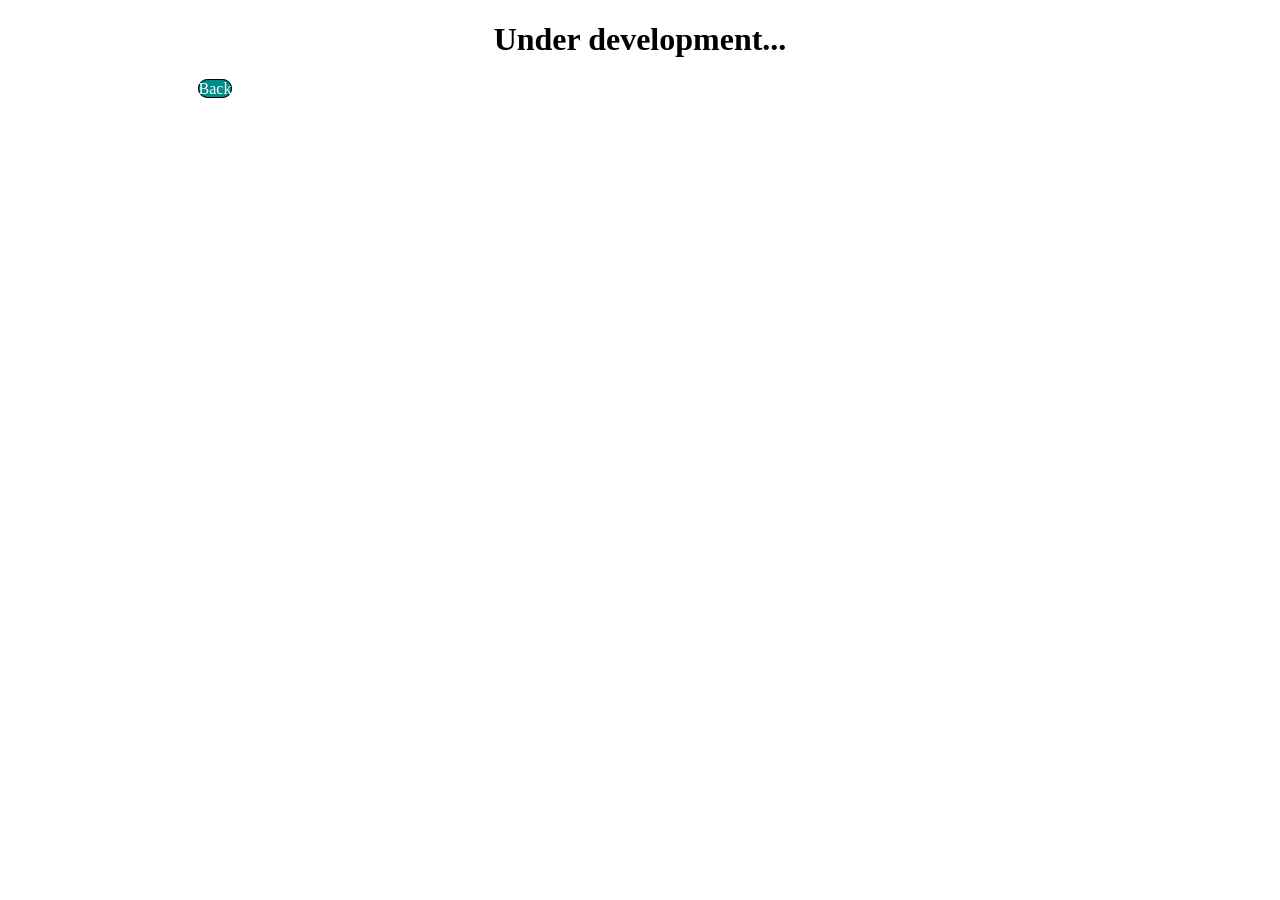
==== en/index.html @ b0fdd9f4 "Edited some CSS and fixed the back button on the English site being just a line and not showing up." ====
<!DOCTYPE html>
<html lang="en">
    <head>
        <meta charset="utf-8">
        <meta name="viewport" content="width=device-width, initial-scale=1.0">
        <link rel="stylesheet" href="en.css">
        <link rel="stylesheet" href="../global.css">
        <title>Black Knight - English Main</title>
        <link href="../images/Black-Knight/Black_Knight.png" rel="icon" type="image/x-icon">
    </head>
    <body>
        <div id="placeholder">
            <h1>Under development...</h1>

            <a role="button" href="https://blackknight4801.github.io/Black-Knight/">Back</a>
        </div>
        
    </body>
</html>
---- en/en.css ----
a[role="button"] {
    background-color: darkcyan;
    color: white;
    text-decoration: none;
}
---- global.css ----
div#placeholder > h1 {
    text-align: center;
}
div#page > h1 {
    text-align: center;
}
div#page {
    margin: 5px auto 0px auto;
    background: linear-gradient(90deg, rgb(17, 25, 25), rgb(25, 85, 87));
    max-width: 70%;
    min-height: 20%;
    color: white;
    padding: 10px 5px 10px 3px;
    border-radius: 10px;
}
div#placeholder {
    margin: 5px auto 0px auto;
    max-width: 70%;
    min-width: 20%;
    border-radius: 10px;
}
a[role="button"] {
    border: black solid 1px;
    border-radius: 10px;
}
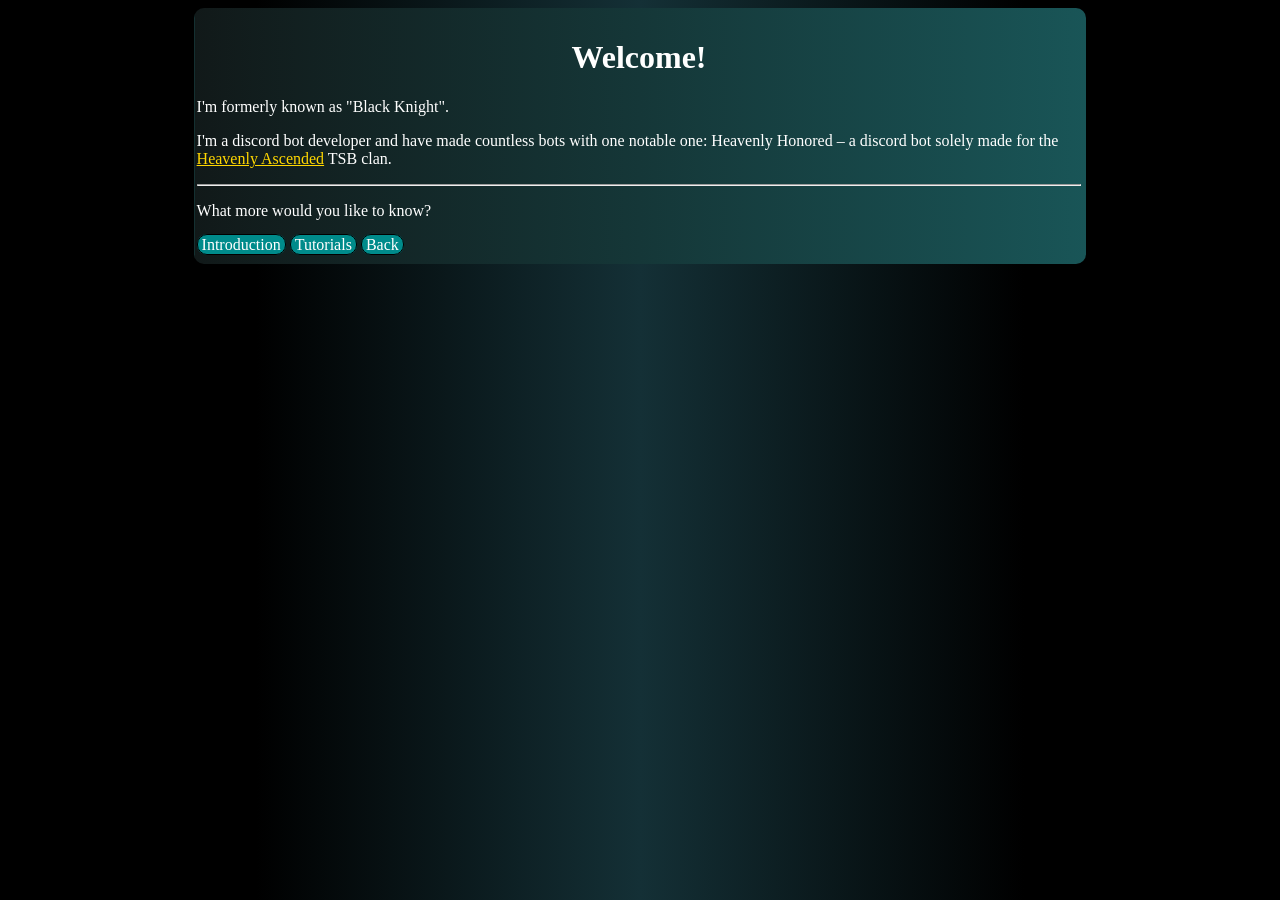
==== commit f83ae916: "Updated the English page." ====
--- a/en/index.html
+++ b/en/index.html
@@ -8,12 +8,21 @@
         <title>Black Knight - English Main</title>
         <link href="../images/Black-Knight/Black_Knight.png" rel="icon" type="image/x-icon">
     </head>
-    <body>
-        <div id="placeholder">
-            <h1>Under development...</h1>
-
-            <a role="button" href="https://blackknight4801.github.io/Black-Knight/">Back</a>
+    <body id="done">
+        <div id="page">
+            <h1>Welcome!</h1>
+            <p>I'm formerly known as "Black Knight".</p>
+            <p>I'm a discord bot developer and have made countless bots with one notable one: Heavenly Honored – a discord bot solely made for the <a class="heavenly" href="https://heavnely-ascended.github.io/Heavenly-Ascended">Heavenly Ascended</a> TSB clan.</p>
+            <hr>
+            <p>What more would you like to know?</p>
+            <div id="link-buttons">
+                <a role="button" href="./introduction/">Introduction</a>
+                <a role="button" href="./tutorials/">Tutorials</a>
+                <a role="button" href="https://blackknight4801.github.io/Black-Knight/">Back</a>
+            </div>
         </div>
-        
+        <div id="footer" hidden>
+            <p></p>
+        </div>
     </body>
 </html>
--- a/en/en.css
+++ b/en/en.css
@@ -2,4 +2,7 @@
     background-color: darkcyan;
     color: white;
     text-decoration: none;
+}
+a.heavenly {
+    color: gold;
 }
--- a/global.css
+++ b/global.css
@@ -6,7 +6,7 @@
 }
 div#page {
     margin: 5px auto 0px auto;
-    background: linear-gradient(90deg, rgb(17, 25, 25), rgb(25, 85, 87));
+    background: linear-gradient(90deg, rgb(17, 25, 25), rgb(25, 85, 87)) 50%;
     max-width: 70%;
     min-height: 20%;
     color: white;
@@ -22,4 +22,18 @@
 a[role="button"] {
     border: black solid 1px;
     border-radius: 10px;
+    padding: 1px 4px 1px 4px;
+}
+body#done {
+    background: linear-gradient(90deg,rgb(0, 0, 0) 20%, rgb(20, 48, 54) 50%, rgb(0, 0, 0) 80%);
+}
+
+div#footer {
+    margin: 90% 0px 0px 0px;
+    border-top-left-radius: 10px;
+    border-top-right-radius: 10px;
+    background: linear-gradient(90deg,rgb(47, 79, 79) 20%, rgb(20, 48, 54) 50%, rgb(47, 79, 79) 80%);
+    color: white;
+    padding: 5px 3px 2px 5px;
+    font-size: 14px;
 }
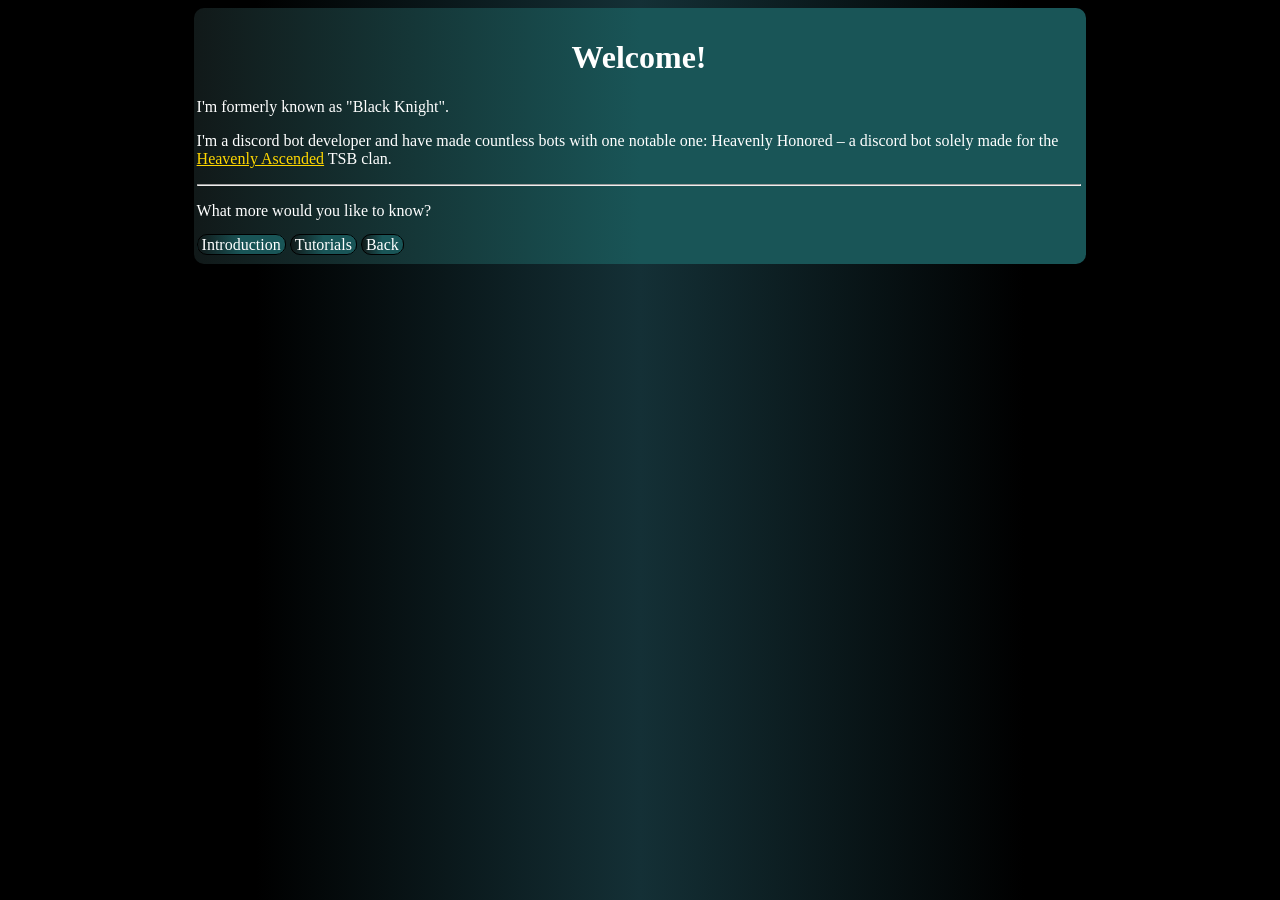
==== commit 712d7ead: "Updated the link to Heavenly Ascended to now work." ====
--- a/en/index.html
+++ b/en/index.html
@@ -12,7 +12,7 @@
         <div id="page">
             <h1>Welcome!</h1>
             <p>I'm formerly known as "Black Knight".</p>
-            <p>I'm a discord bot developer and have made countless bots with one notable one: Heavenly Honored – a discord bot solely made for the <a class="heavenly" href="https://heavnely-ascended.github.io/Heavenly-Ascended">Heavenly Ascended</a> TSB clan.</p>
+            <p>I'm a discord bot developer and have made countless bots with one notable one: Heavenly Honored – a discord bot solely made for the <a class="heavenly" href="https://heavenly-ascended.github.io/Heavenly-Ascended">Heavenly Ascended</a> TSB clan.</p>
             <hr>
             <p>What more would you like to know?</p>
             <div id="link-buttons">
--- a/en/en.css
+++ b/en/en.css
@@ -1,5 +1,5 @@
 a[role="button"] {
-    background-color: darkcyan;
+    background: linear-gradient(90deg, rgb(17, 25, 25), rgb(25, 85, 87) 50%);
     color: white;
     text-decoration: none;
 }
--- a/global.css
+++ b/global.css
@@ -1,3 +1,4 @@
+/* MAIN PAGE CONFIG */
 div#placeholder > h1 {
     text-align: center;
 }
@@ -6,7 +7,7 @@
 }
 div#page {
     margin: 5px auto 0px auto;
-    background: linear-gradient(90deg, rgb(17, 25, 25), rgb(25, 85, 87)) 50%;
+    background: linear-gradient(90deg, rgb(17, 25, 25), rgb(25, 85, 87) 50%);
     max-width: 70%;
     min-height: 20%;
     color: white;
@@ -36,4 +37,69 @@
     color: white;
     padding: 5px 3px 2px 5px;
     font-size: 14px;
+}
+
+/* CODE BLOCKS */
+div.code-python {
+    background-color: black;
+    border-radius: 15px;
+}
+div.code-json {
+    background-color: black;
+    border-radius: 15px;
+}
+div.code-html {
+    background-color: black;
+    border-radius: 15px;
+}
+div.code-css {
+    background-color: black;
+    border-radius: 15px;
+}
+/* CODE BLOCK FILES */
+div.code-python > span.file, div.code-json > span.file, div.code-html > span.file, div.code-css > span.file {
+
+}
+/* PYTHON */ 
+div.code-python > div.code > span[class="1{"] {
+    color: yellow;
+}
+div.code-python > div.code > span[class="1}"] {
+    color: yellow;
+}
+div.code-python > div.code > span[class="2{"] {
+    color: purple;
+}
+div.code-python > div.code > span[class="2}"] {
+    color: purple;
+}
+div.code-python > div.code > span[class="3{"] {
+    color: rgb(67, 106, 162);
+}
+div.code-python > div.code > span[class="3}"] {
+    color: rgb(67, 106, 162);
+}
+div.code-python > div.code > span[class="import"] {
+    color: purple;
+}
+div.code-python > div.code > span[class="from"] {
+    color: purple;
+}
+div.code-python > div.code > span[class="if"] {
+    color: purple;
+}
+div.code-python > div.code > span[class="else"] {
+    color: purple;
+}
+/* JSON */
+div.code-json {}
+
+/* HTML */
+div.code-html {
+
+}
+
+/* CSS */
+div.code-css {
+    
 }
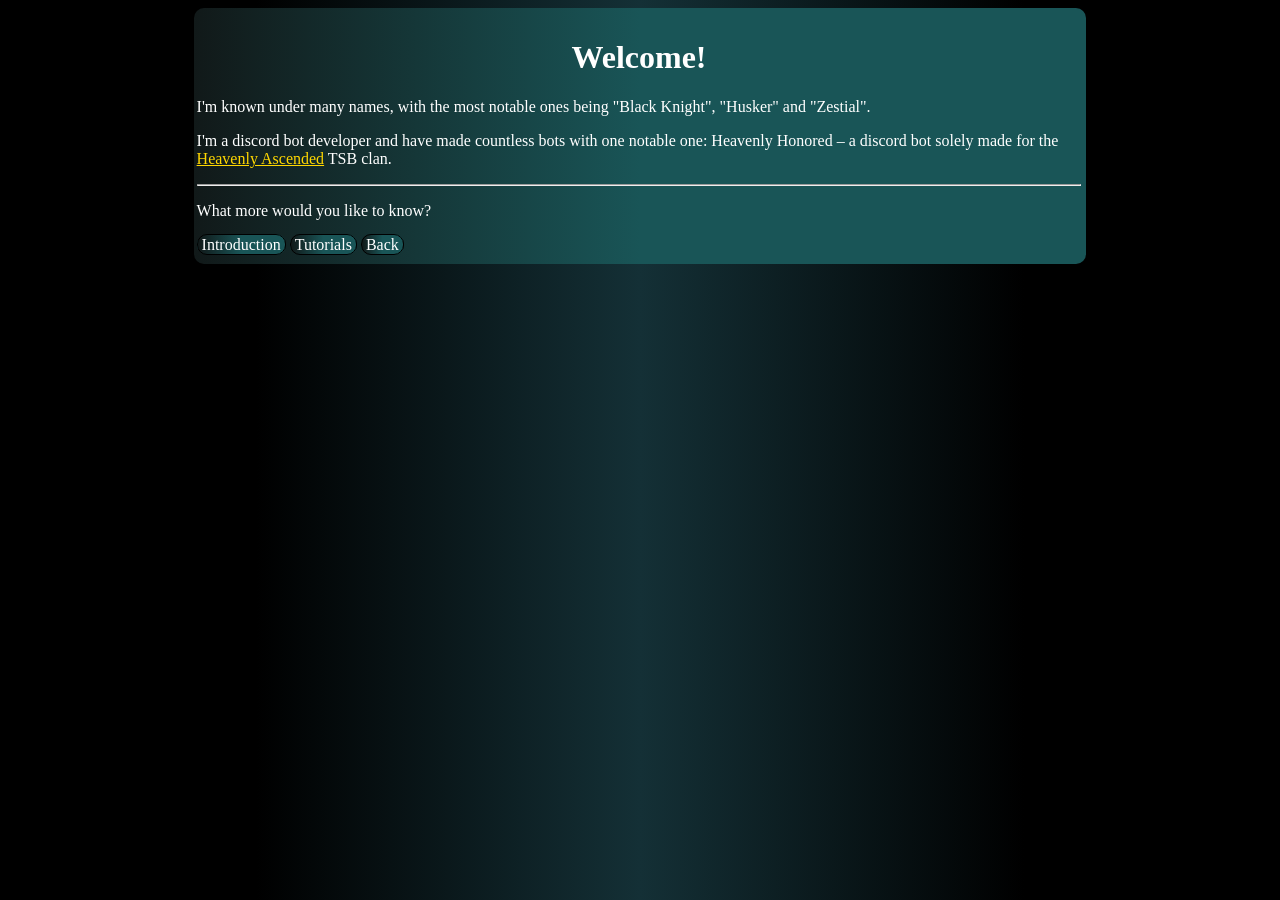
==== commit b03e512a: "Added a simple introduction and edited some parts for easier usage. Also edited code blocks a bit fo" ====
--- a/en/index.html
+++ b/en/index.html
@@ -11,8 +11,8 @@
     <body id="done">
         <div id="page">
             <h1>Welcome!</h1>
-            <p>I'm formerly known as "Black Knight".</p>
-            <p>I'm a discord bot developer and have made countless bots with one notable one: Heavenly Honored – a discord bot solely made for the <a class="heavenly" href="https://heavenly-ascended.github.io/Heavenly-Ascended">Heavenly Ascended</a> TSB clan.</p>
+            <p>I'm known under many names, with the most notable ones being "Black Knight", "Husker" and "Zestial".</p>
+            <p>I'm a discord bot developer and have made countless bots with one notable one: Heavenly Honored – a discord bot solely made for the <a class="heavenly" href="https://heavenly-ascended.github.io/Heavenly-Ascended" target="_blank">Heavenly Ascended</a> TSB clan.</p>
             <hr>
             <p>What more would you like to know?</p>
             <div id="link-buttons">
--- a/global.css
+++ b/global.css
@@ -43,56 +43,134 @@
 div.code-python {
     background-color: black;
     border-radius: 15px;
+    color: white;
 }
 div.code-json {
     background-color: black;
     border-radius: 15px;
+    color: white;
 }
 div.code-html {
     background-color: black;
     border-radius: 15px;
+    color: white;
 }
 div.code-css {
     background-color: black;
     border-radius: 15px;
+    color: white;
+}
+div.code-bash {
+    background-color: black;
+    border-radius: 15px;
+    color: white;
 }
 /* CODE BLOCK FILES */
-div.code-python > span.file, div.code-json > span.file, div.code-html > span.file, div.code-css > span.file {
-
+div[class^="code-"] > div.file {
+    border-bottom: rgb(92, 91, 91) 1px solid;
+}
+div[class^="code-"] > div.file > span.dir {
+    color: white;
+}
+div[class^="code-"] > div.file > img.icon {
+    height: 15px;
+    width: 15px;
+    display: inline-block;
 }
 /* PYTHON */ 
-div.code-python > div.code > span[class="1{"] {
+div.code-python > div.code > div.line {
+    margin: 0px 0px 0px 0px;
+    padding: 0px 0px 0px 0px;
+}
+div.code-python > div.code > div.line > span[class="bracket-1"] {
     color: yellow;
 }
-div.code-python > div.code > span[class="1}"] {
+div.code-python > div.code > div.line > span[class="bracket-2"] {
+    color: purple;
+}
+div.code-python > div.code > div.line > span[class="bracket-3"] {
+    color: rgb(21, 61, 181);
+}
+div.code-python > div.code > div.line > span[class="import"],
+div.code-python > div.code > div.line > span[class="from"],
+div.code-python > div.code > div.line > span[class="if"], 
+div.code-python > div.code > div.line > span[class="else"],
+div.code-python > div.code > div.line > span[class="with"],
+div.code-python > div.code > div.line > span[class="for"],
+div.code-python > div.code > div.line > span[class="raise"],
+div.code-python > div.code > div.line > span[class="print"],
+div.code-python > div.code > div.line > span[class="as"],
+div.code-python > div.code > div.line > span[class="disc"],
+div.code-python > div.code > div.line > span[class="return"] {
+    color: purple;
+}
+div.code-python > div.code > div.line > span[class="lib-used"],
+div.code-python > div.code > div.line > span[class="lib"],
+div.code-python > div.code > div.line > span[class="Exception"],
+div.code-python > div.code > div.line > span[class="type"] {
+    color: rgb(26, 215, 159);
+}
+div.code-python > div.code > div.line > span[class="lib-unused"] {
+    color: rgb(0, 139, 100);
+}
+div.code-python > div.code > div.line > span[class="func"] {
+    color: purple;
+}
+div.code-python > div.code > div.line > span[class="var"] {
+    color: white;
+}
+div.code-python > div.code > div.line > span[class="text"] {
+    color: lightblue;
+}
+div.code-python > div.code > div.line > span[class="in"], 
+div.code-python > div.code > div.line > span[class="True"],
+div.code-python > div.code > div.line > span[class="False"],
+div.code-python > div.code > div.line > span[class="not"],
+div.code-python > div.code > div.line > span[class="and"] {
+    color: blue;
+}
+div.code-python > div.code > div.line > span[class="async"],
+div.code-python > div.code > div.line > span[class="def"],
+div.code-python > div.code > div.line > span[class="f"] {
+    color: tomato;
+}
+div.code-python > div.code > div.line > span[class="arg"] {
+    color: orangered;
+}
+div.code-python > div.code > div.line > span[class="\n"] {
     color: yellow;
 }
-div.code-python > div.code > span[class="2{"] {
+div.code-python > div.code > div.line > span[class="number"] {
+    color: lightgreen;
+}
+div.code-python > div.code > div.comment {
+    color: gray;
+    margin: 0px 0px 0px 0px;
+    padding: 0px 0px 0px 0px;
+}
+div.code-python > div.code > div.comment > span.WARN {
+    color: yellow,
+}
+div.code-python > div.code > div.comment > span.TODO {
+    color: orangered;
+}
+div.code-python > div.code > div.comment > span.BUG {
+    color: tomato;
+}
+div.code-bash > div.code > div.line > span.python3 {
+    color: rgba(255, 253, 143, 0.779);
+}
+
+/* JSON */
+div.code-json > div.code > div.line > span.bracket1 {
+    color: yellow;
+}
+div.code-json > div.code > div.line > span.bracket2 {
     color: purple;
 }
-div.code-python > div.code > span[class="2}"] {
-    color: purple;
+div.code-json > div.code > div.line > span.bracket3 {
+    color: rgb(21, 61, 181);
 }
-div.code-python > div.code > span[class="3{"] {
-    color: rgb(67, 106, 162);
-}
-div.code-python > div.code > span[class="3}"] {
-    color: rgb(67, 106, 162);
-}
-div.code-python > div.code > span[class="import"] {
-    color: purple;
-}
-div.code-python > div.code > span[class="from"] {
-    color: purple;
-}
-div.code-python > div.code > span[class="if"] {
-    color: purple;
-}
-div.code-python > div.code > span[class="else"] {
-    color: purple;
-}
-/* JSON */
-div.code-json {}
 
 /* HTML */
 div.code-html {
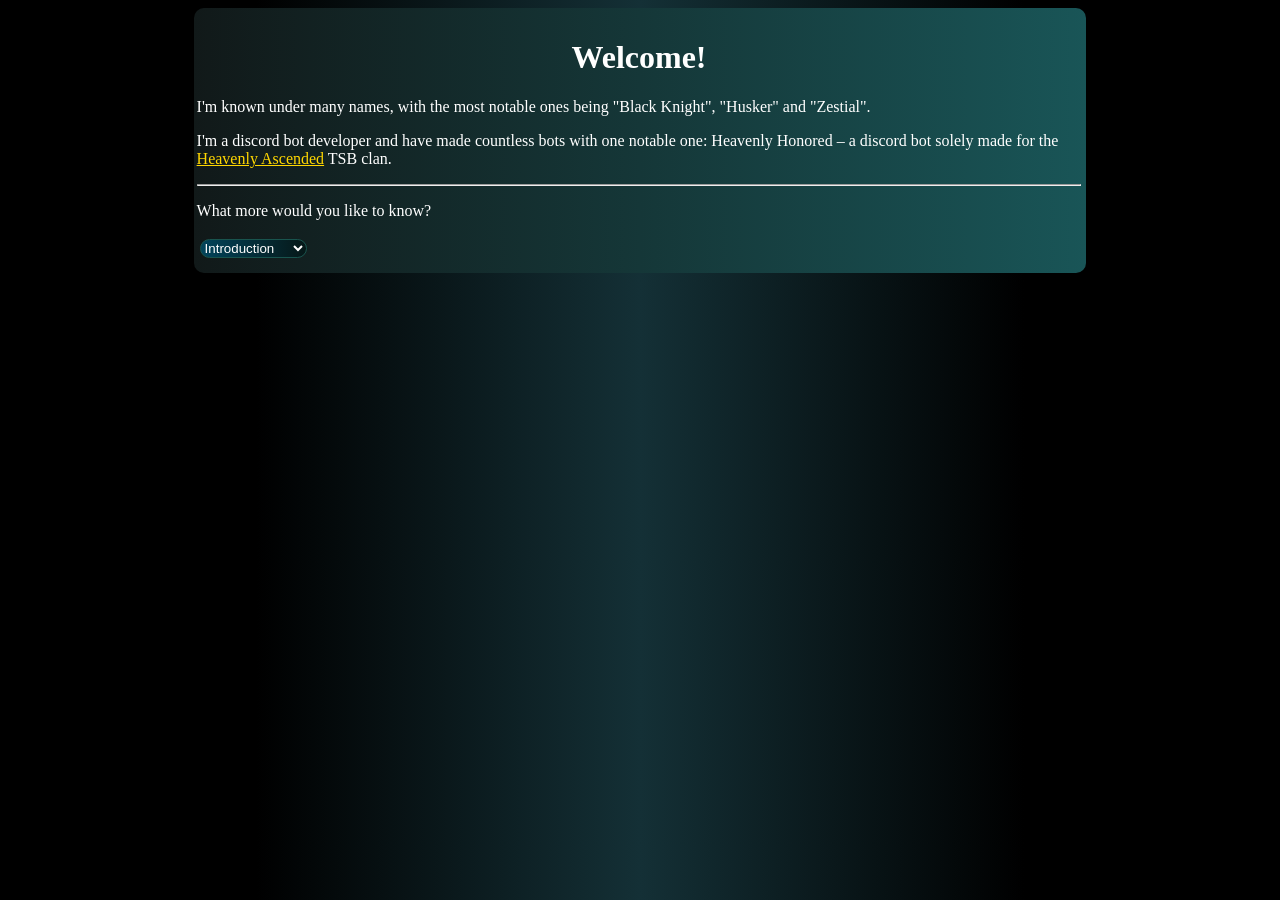
==== commit 953c2cf5: "Changed the English page to be better organized." ====
--- a/en/index.html
+++ b/en/index.html
@@ -15,12 +15,20 @@
             <p>I'm a discord bot developer and have made countless bots with one notable one: Heavenly Honored – a discord bot solely made for the <a class="heavenly" href="https://heavenly-ascended.github.io/Heavenly-Ascended" target="_blank">Heavenly Ascended</a> TSB clan.</p>
             <hr>
             <p>What more would you like to know?</p>
-            <div id="link-buttons">
-                <a role="button" href="./introduction/">Introduction</a>
-                <a role="button" href="./tutorials/">Tutorials</a>
-                <a role="button" href="https://blackknight4801.github.io/Black-Knight/">Back</a>
-            </div>
-        </div>
+            <select id="page-select" onchange="var page = document.getElementById('page-select').value
+            if (page === 'landpage') {
+                document.location.href = 'https:/' + '/blackknight4801.github.io/Black-Knight'
+            } else {
+                document.location.href = 'https:/' + '/blackknight4801.github.io/Black-Knight/en/' + page
+            }">
+                <optgroup label="next">
+                    <option value="introduction">Introduction</option>
+                    <option value="tutorials">Tutorials</option>
+                </optgroup>
+                <optgroup label="back">
+                    <option value="landpage">Landpage</option>
+                </optgroup>
+            </select>
         <div id="footer" hidden>
             <p></p>
         </div>
--- a/en/en.css
+++ b/en/en.css
@@ -5,4 +5,23 @@
 }
 a.heavenly {
     color: gold;
+}
+select#page-select {
+    background: linear-gradient(90deg, rgb(2, 67, 90), rgb(6, 24, 24));
+    border: 1px rgb(25, 84, 78) solid;
+    border-radius: 25px;
+    color: white;
+    margin: 3px 5px 5px 3px;
+}
+select#page-select > optgroup {
+    color: grey;
+    background-color: darkcyan;
+}
+select#page-select > optgroup > option {
+    color: white;
+    background-color: darkcyan;
+}
+select#page-select > optgroup > option:hover {
+    color: black;
+    background-color: silver;
 }
--- a/global.css
+++ b/global.css
@@ -7,7 +7,7 @@
 }
 div#page {
     margin: 5px auto 0px auto;
-    background: linear-gradient(90deg, rgb(17, 25, 25), rgb(25, 85, 87) 50%);
+    background: linear-gradient(90deg, rgb(17, 25, 25), rgb(25, 85, 87));
     max-width: 70%;
     min-height: 20%;
     color: white;
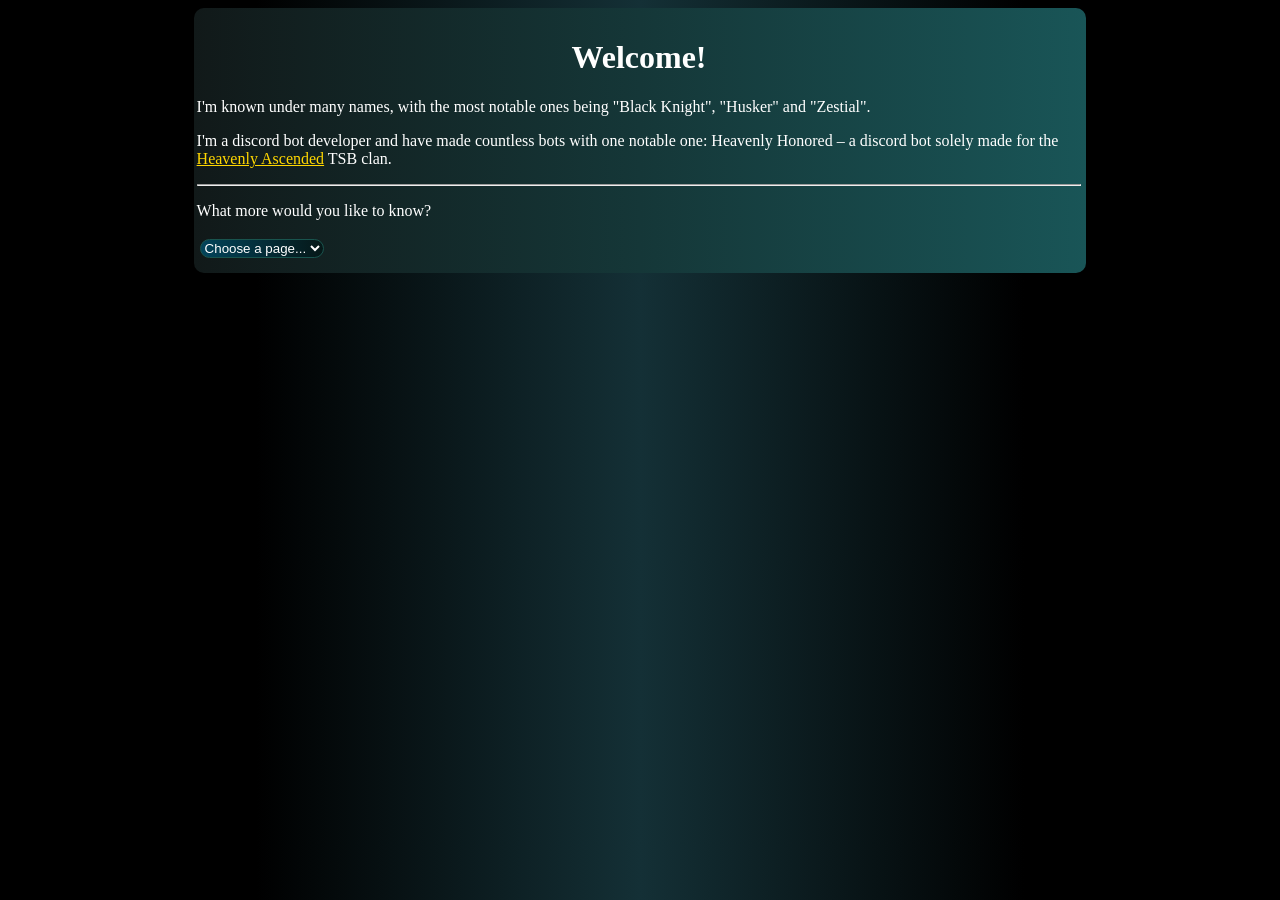
==== commit 8d0c0801: "Added code icons, finished the tutorials page and added continuations." ====
--- a/en/index.html
+++ b/en/index.html
@@ -21,6 +21,7 @@
             } else {
                 document.location.href = 'https:/' + '/blackknight4801.github.io/Black-Knight/en/' + page
             }">
+                <option disabled hidden selected>Choose a page...</option>
                 <optgroup label="next">
                     <option value="introduction">Introduction</option>
                     <option value="tutorials">Tutorials</option>
--- a/en/en.css
+++ b/en/en.css
@@ -14,7 +14,7 @@
     margin: 3px 5px 5px 3px;
 }
 select#page-select > optgroup {
-    color: grey;
+    color: black;
     background-color: darkcyan;
 }
 select#page-select > optgroup > option {
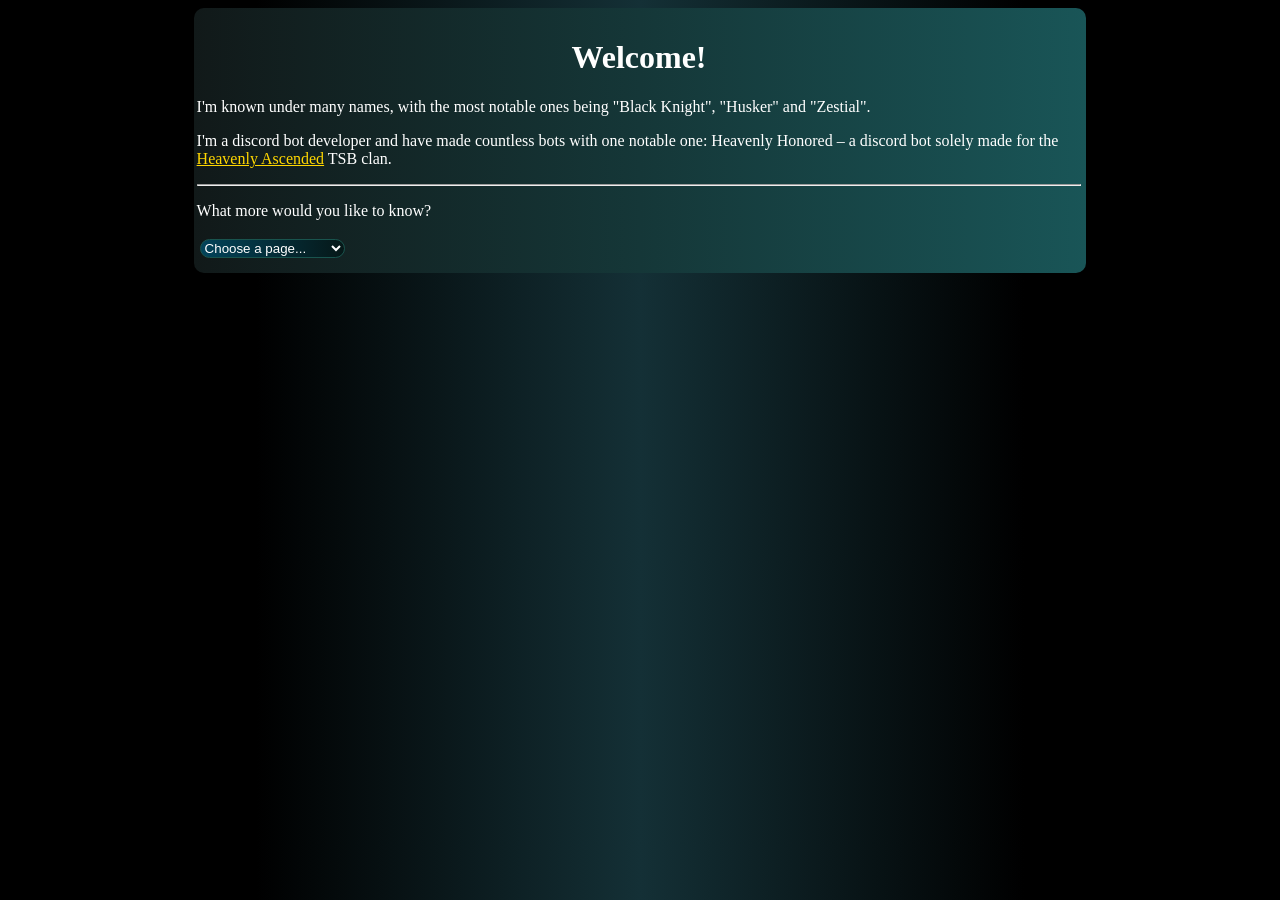
==== commit b0652fca: "Fixed not being able to go back to earlier pages easily from tutorials page." ====
--- a/en/index.html
+++ b/en/index.html
@@ -27,7 +27,7 @@
                     <option value="tutorials">Tutorials</option>
                 </optgroup>
                 <optgroup label="back">
-                    <option value="landpage">Landpage</option>
+                    <option value="landpage">Back to Landpage</option>
                 </optgroup>
             </select>
         <div id="footer" hidden>
